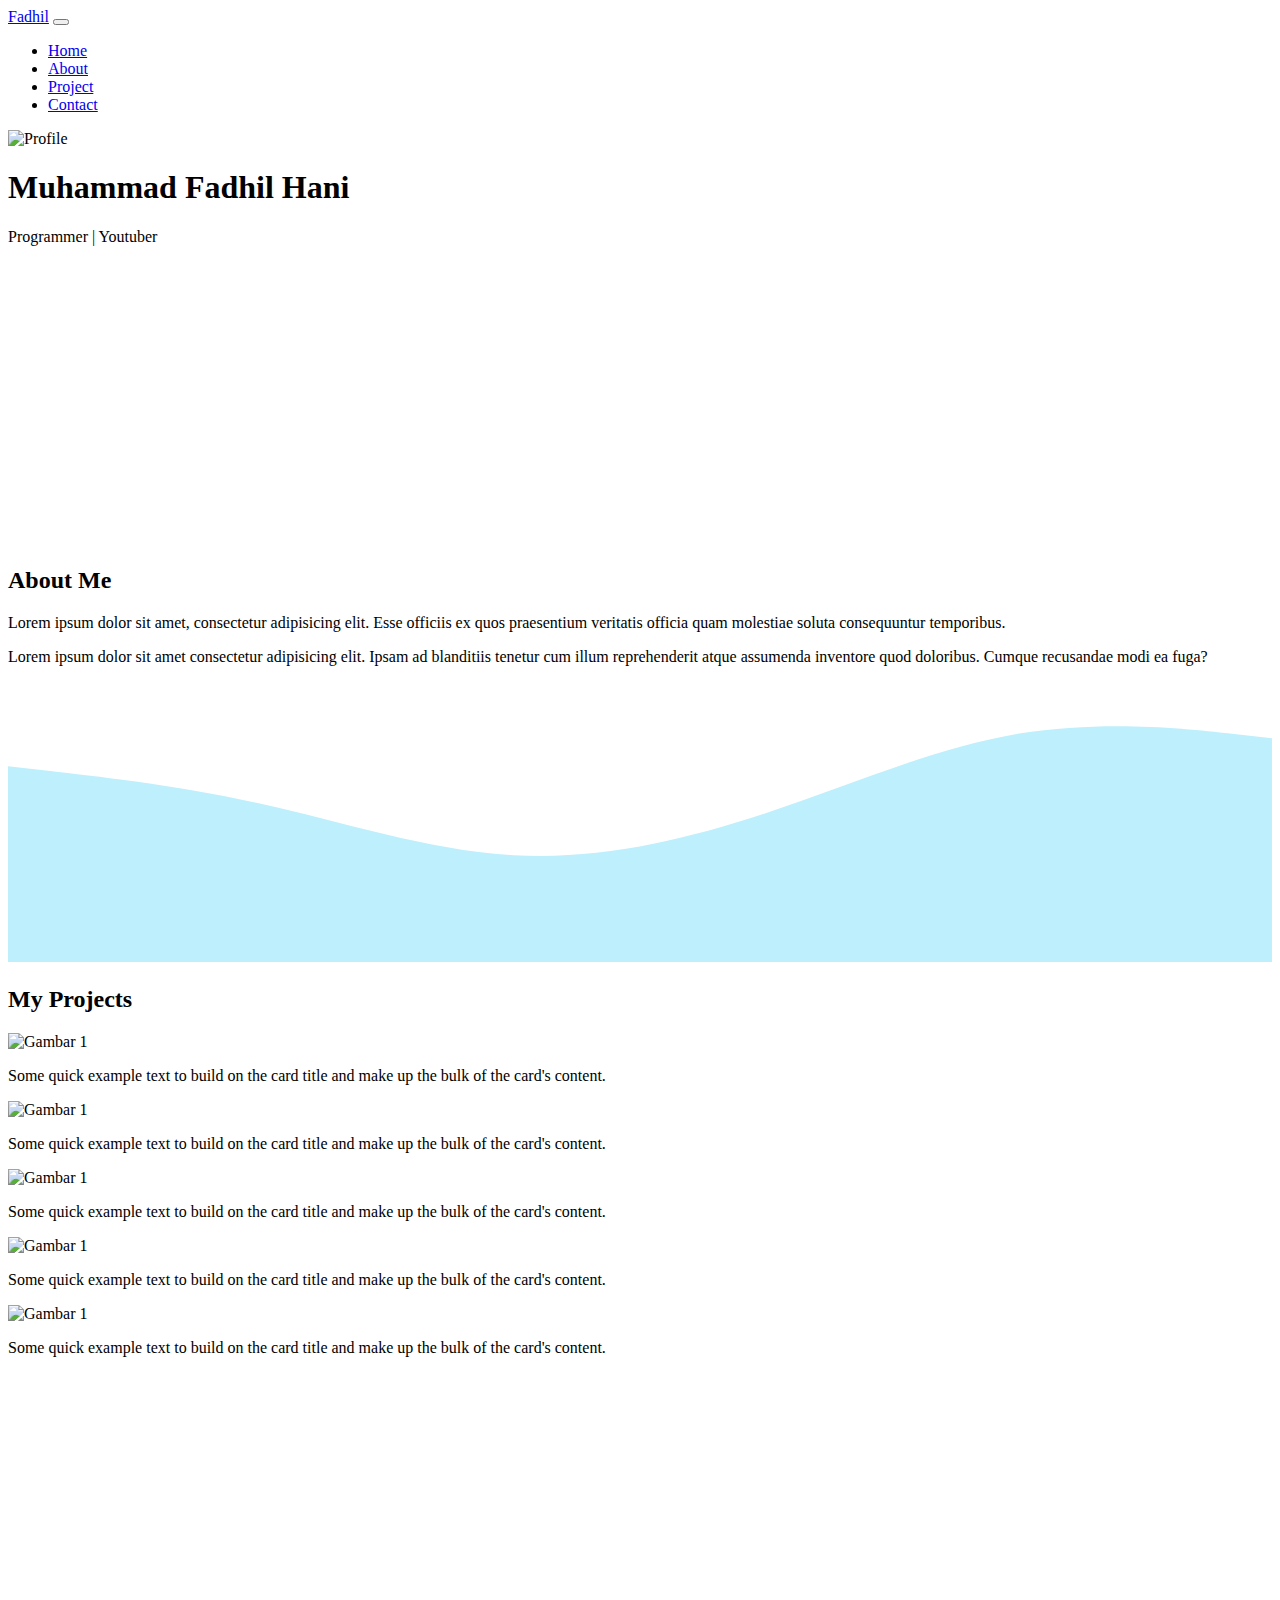
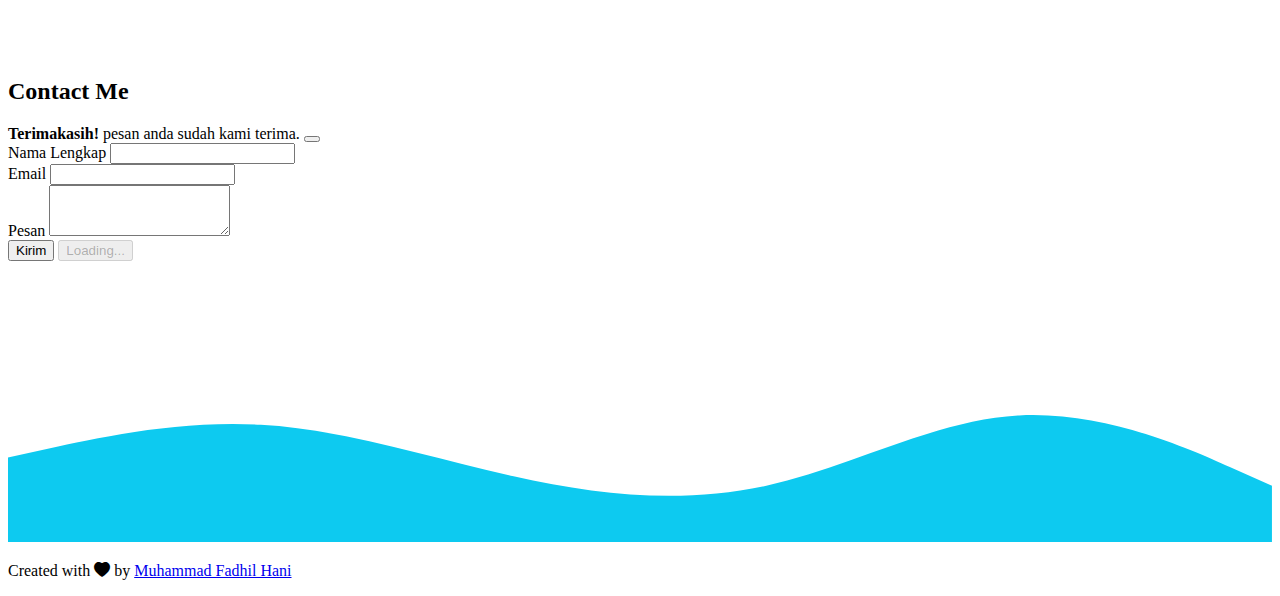
==== index.html @ d8d9f741 "Rename Index.html to index.html" ====
<!DOCTYPE html>
<html lang="en">

<head>
    <meta charset="UTF-8">
    <meta http-equiv="X-UA-Compatible" content="IE=edge">
    <meta name="viewport" content="width=device-width, initial-scale=1.0">
    <!-- Boostrap CSS -->
    <link href="https://cdn.jsdelivr.net/npm/bootstrap@5.0.2/dist/css/bootstrap.min.css" rel="stylesheet"
        integrity="sha384-EVSTQN3/azprG1Anm3QDgpJLIm9Nao0Yz1ztcQTwFspd3yD65VohhpuuCOmLASjC" crossorigin="anonymous">

    <!-- Boostrap Icons -->
    <link rel="stylesheet" href="https://cdn.jsdelivr.net/npm/bootstrap-icons@1.7.2/font/bootstrap-icons.css">

    <!-- My CSS -->
    <link rel="stylesheet" href="style.css">

    <title>My Portfolio | Fadhil</title>


</head>

<body id="home">

    <!-- Navbar -->
    <nav class="navbar navbar-expand-lg navbar-dark bg-info shadow-sm fixed-top">
        <div class="container">
            <a class="navbar-brand" href="#">Fadhil</a>
            <button class="navbar-toggler" type="button" data-bs-toggle="collapse" data-bs-target="#navbarNav"
                aria-controls="navbarNav" aria-expanded="false" aria-label="Toggle navigation">
                <span class="navbar-toggler-icon"></span>
            </button>
            <div class="collapse navbar-collapse" id="navbarNav">
                <ul class="navbar-nav ms-auto">
                    <li class="nav-item">
                        <a class="nav-link active" aria-current="page" href="#home">Home</a>
                    </li>
                    <li class="nav-item">
                        <a class="nav-link" href="#about">About</a>
                    </li>
                    <li class="nav-item">
                        <a class="nav-link" href="#projects">Project</a>
                    </li>
                    <li class="nav-item">
                        <a class="nav-link" href="#contact">Contact</a>
                    </li>

                </ul>
            </div>
        </div>
    </nav>
    <!-- Akhir Navbar -->

    <!-- Jumbotron -->
    <Section class="jumbotron text-center" class="rounded-circle img-thumbnail">
        <img src="img/profile1.png" alt="Profile" width="200" class="rounded-circle img-thumbnail">
        <h1 class="display-4">Muhammad Fadhil Hani</h1>
        <p class="lead">Programmer | Youtuber</p>
        <svg xmlns="http://www.w3.org/2000/svg" viewBox="0 0 1440 320">
            <path fill="#ffffff" fill-opacity="1"
                d="M0,32L48,37.3C96,43,192,53,288,85.3C384,117,480,171,576,170.7C672,171,768,117,864,117.3C960,117,1056,171,1152,181.3C1248,192,1344,160,1392,144L1440,128L1440,320L1392,320C1344,320,1248,320,1152,320C1056,320,960,320,864,320C768,320,672,320,576,320C480,320,384,320,288,320C192,320,96,320,48,320L0,320Z">
            </path>
        </svg>
    </Section>
    <!-- Akhir Jumbotron -->



    <!-- About -->
    <section id="about">
        <div class="container">
            <div class="row text-center mb-3">
                <div class="col">
                    <h2>About Me</h2>
                </div>
            </div>
            <div class="row justify-content-center fs-5 text-center">
                <div class="col-md-4">
                    <p>Lorem ipsum dolor sit amet, consectetur adipisicing elit. Esse officiis ex quos praesentium
                        veritatis officia quam molestiae soluta consequuntur temporibus.</p>
                </div>
                <div class="col-md-4">
                    <p>Lorem ipsum dolor sit amet consectetur adipisicing elit. Ipsam ad blanditiis tenetur cum illum
                        reprehenderit atque assumenda inventore quod doloribus. Cumque recusandae modi ea fuga?</p>
                </div>
            </div>
        </div>
        <svg xmlns="http://www.w3.org/2000/svg" viewBox="0 0 1440 320">
            <path fill="#beeffc" fill-opacity="1"
                d="M0,96L48,101.3C96,107,192,117,288,138.7C384,160,480,192,576,197.3C672,203,768,181,864,149.3C960,117,1056,75,1152,58.7C1248,43,1344,53,1392,58.7L1440,64L1440,320L1392,320C1344,320,1248,320,1152,320C1056,320,960,320,864,320C768,320,672,320,576,320C480,320,384,320,288,320C192,320,96,320,48,320L0,320Z">
            </path>
        </svg>
    </section>
    <!-- Akhir About -->


    <!-- Projects -->
    <section id="projects">
        <div class="container">
            <div class="row text-center mb-3">
                <div class="col">
                    <h2>My Projects</h2>
                </div>
            </div>
            <div class="row justify-content-center">
                <div class="col-md-4 mb-3">
                    <div class="card">
                        <img src="img/man1.jpg" class="card-img-top" alt="Gambar 1">
                        <div class="card-body">
                            <p class="card-text">Some quick example text to build on the card title and make up the bulk
                                of
                                the card's content.</p>
                        </div>
                    </div>
                </div>
                <div class="col-md-4 mb-3">
                    <div class="card">
                        <img src="img/man1.jpg" class="card-img-top" alt="Gambar 1">
                        <div class="card-body">
                            <p class="card-text">Some quick example text to build on the card title and make up the bulk
                                of
                                the card's content.</p>
                        </div>
                    </div>
                </div>
                <div class="col-md-4 mb-3">
                    <div class="card">
                        <img src="img/man1.jpg" class="card-img-top" alt="Gambar 1">
                        <div class="card-body">
                            <p class="card-text">Some quick example text to build on the card title and make up the bulk
                                of
                                the card's content.</p>
                        </div>
                    </div>
                </div>
                <div class="col-md-4 mb-3">
                    <div class="card">
                        <img src="img/man1.jpg" class="card-img-top" alt="Gambar 1">
                        <div class="card-body">
                            <p class="card-text">Some quick example text to build on the card title and make up the bulk
                                of
                                the card's content.</p>
                        </div>
                    </div>
                </div>
                <div class="col-md-4 mb-3">
                    <div class="card">
                        <img src="img/man1.jpg" class="card-img-top" alt="Gambar 1">
                        <div class="card-body">
                            <p class="card-text">Some quick example text to build on the card title and make up the bulk
                                of
                                the card's content.</p>
                        </div>
                    </div>
                </div>
            </div>
        </div>
        <svg xmlns="http://www.w3.org/2000/svg" viewBox="0 0 1440 320">
            <path fill="#ffffff" fill-opacity="1"
                d="M0,160L48,165.3C96,171,192,181,288,160C384,139,480,85,576,96C672,107,768,181,864,202.7C960,224,1056,192,1152,170.7C1248,149,1344,139,1392,133.3L1440,128L1440,320L1392,320C1344,320,1248,320,1152,320C1056,320,960,320,864,320C768,320,672,320,576,320C480,320,384,320,288,320C192,320,96,320,48,320L0,320Z">
            </path>
        </svg>
    </section>
    <!-- Akhir Projects -->

    <!-- Contact -->
    <section id="contact">
        <div class="container">
            <div class="row text-center mb-3">
                <div class="col">
                    <h2>Contact Me</h2>
                </div>
            </div>
            <div>
                <div class="row justify-content-center">
                    <div class="col-md-6">
                        <div class="alert alert-success alert-dismissible fade show d-none my-alert" role="alert">
                            <strong>Terimakasih!</strong> pesan anda sudah kami terima.
                            <button type="button" class="btn-close" data-bs-dismiss="alert" aria-label="Close"></button>
                        </div>
                        <form name="contact-form">
                            <div class="mb-3">
                                <label for="name" class="form-label">Nama Lengkap</label>
                                <input type="text" class="form-control" id="name" aria-describedby="name" name="nama" />
                            </div>
                            <div class="mb-3">
                                <label for="email" class="form-label">Email</label>
                                <input type="email" class="form-control" id="email" aria-describedby="email"
                                    name="email" />
                            </div>
                            <div class="mb-3">
                                <label for="pesan" class="form-label">Pesan</label>
                                <textarea class="form-control" id="pesan" rows="3" name="pesan"></textarea>
                            </div>
                            <button type="submit" class="btn btn-primary btn-kirim">Kirim</button>

                            <button class="btn btn-primary btn-loding d-none" type="button" disabled>
                                <span class="spinner-border spinner-border-sm" role="status" aria-hidden="true"></span>
                                Loading...
                            </button>
                        </form>
                    </div>
                </div>
            </div>
        </div>
        <svg xmlns="http://www.w3.org/2000/svg" viewBox="0 0 1440 320">
            <path fill="#0dcaf0" fill-opacity="1"
                d="M0,224L48,213.3C96,203,192,181,288,186.7C384,192,480,224,576,245.3C672,267,768,277,864,256C960,235,1056,181,1152,176C1248,171,1344,213,1392,234.7L1440,256L1440,320L1392,320C1344,320,1248,320,1152,320C1056,320,960,320,864,320C768,320,672,320,576,320C480,320,384,320,288,320C192,320,96,320,48,320L0,320Z">
            </path>
        </svg>
    </section>
    <!-- Akhir Contact-->


    <!-- Footer -->
    <footer class="bg-info text-white text-center pb-5">
        <p>Created with <i class="bi bi-heart-fill text-danger"></i> by <a
                href="https://www.youtube.com/channel/UCeEKSRXeQ0u4bKDbtV97WuA" class="text-white fw-bold">Muhammad
                Fadhil
                Hani</a> </p>
    </footer>
    <!-- Akhir Footer -->



    <script src="https://cdn.jsdelivr.net/npm/bootstrap@5.0.2/dist/js/bootstrap.bundle.min.js"
        integrity="sha384-MrcW6ZMFYlzcLA8Nl+NtUVF0sA7MsXsP1UyJoMp4YLEuNSfAP+JcXn/tWtIaxVXM" crossorigin="anonymous">
    </script>


    <script>
        const scriptURL =
            'https://script.google.com/macros/s/AKfycby601mEuusL6hWMREVWXSdK_3U3YQ9NaANDFpM9MpLb67gwqKJWa0y7bfb6oQ20pjkqBg/exec'
        const form = document.forms['contact-form']
        const btnKirim = document.querySelector('.btn-kirim');
        const btnLoding = document.querySelector('.btn-loding');
        const myAlert = document.querySelector('.my-alert');


        form.addEventListener('submit', e => {
            e.preventDefault()
            //ketika tombol submit diklik
            //tampilkan tombol Loading, hilangkan tombol kirim
            btnLoding.classList.toggle('d-none');
            btnKirim.classList.toggle('d-none');
            fetch(scriptURL, {
                    method: 'POST',
                    body: new FormData(form)
                })
                .then(response => {
                    //tampilkan tombol Kirim, hilangkan tombol Loding
                    btnLoding.classList.toggle('d-none');
                    btnKirim.classList.toggle('d-none');
                    //tampilkan alert
                    myAlert.classList.toggle('d-none');
                    // reset Formnya
                    form.reset();
                    console.log('Success!', response)
                })
                .catch(error => console.error('Error!', error.message))
        })
    </script>
</body>

</html>
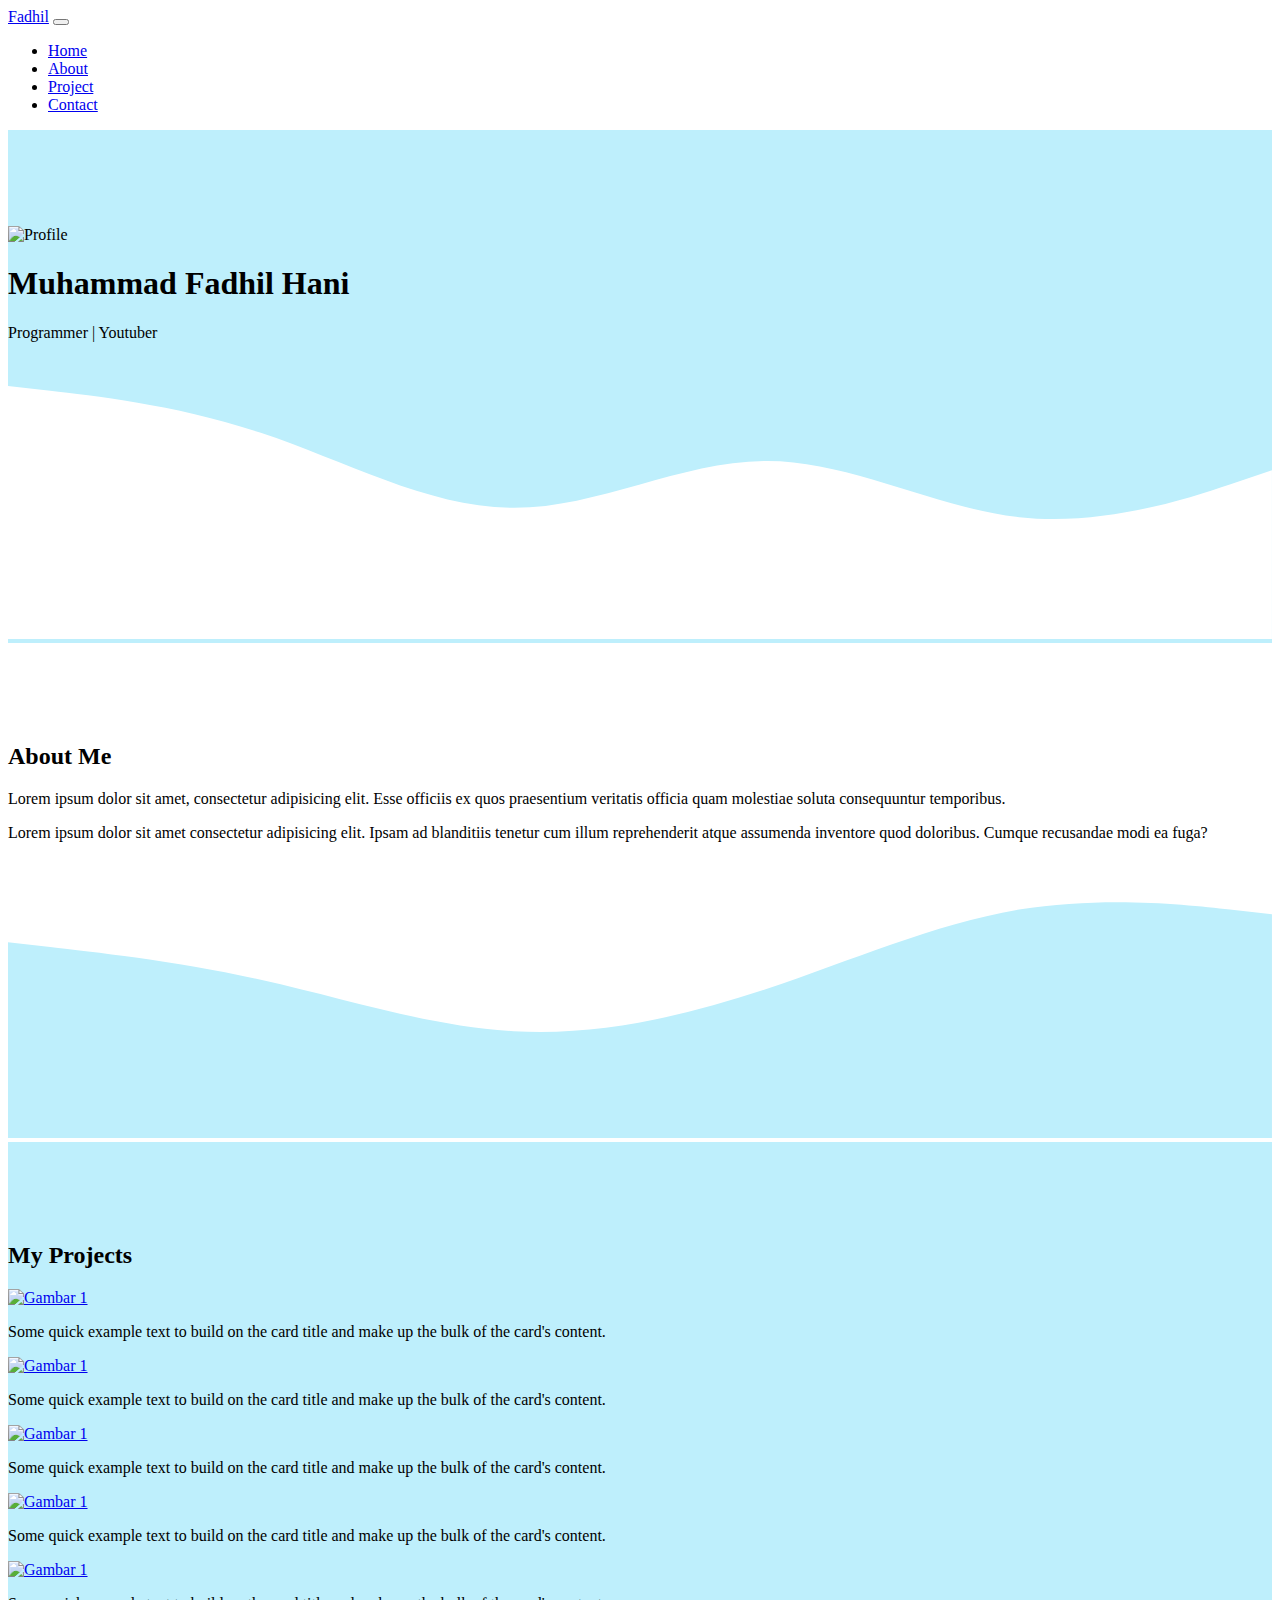
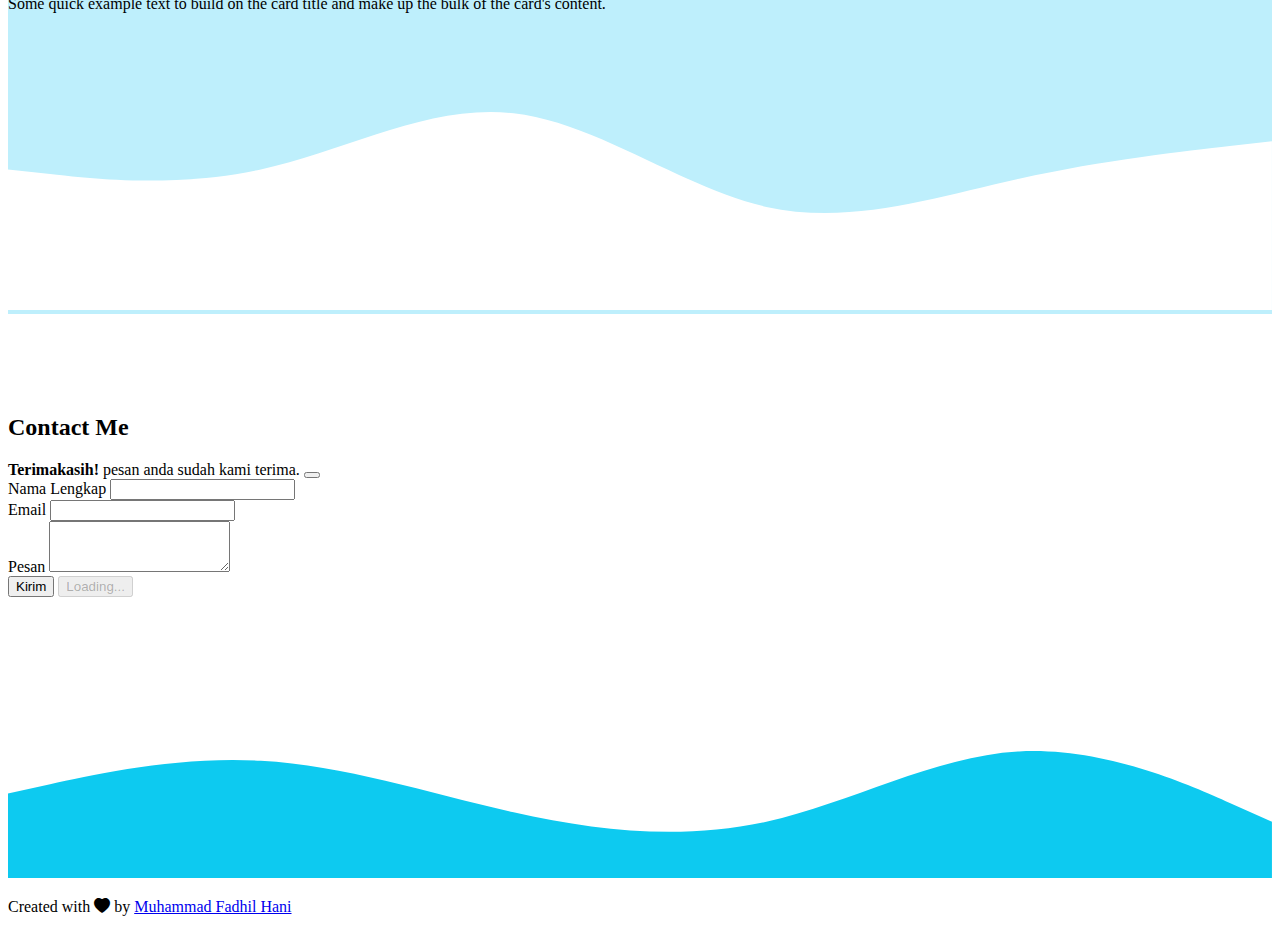
==== commit fdb5a960: "Add files via upload" ====
--- a/index.html
+++ b/index.html
@@ -1,265 +1,268 @@
-<!DOCTYPE html>
-<html lang="en">
-
-<head>
-    <meta charset="UTF-8">
-    <meta http-equiv="X-UA-Compatible" content="IE=edge">
-    <meta name="viewport" content="width=device-width, initial-scale=1.0">
-    <!-- Boostrap CSS -->
-    <link href="https://cdn.jsdelivr.net/npm/bootstrap@5.0.2/dist/css/bootstrap.min.css" rel="stylesheet"
-        integrity="sha384-EVSTQN3/azprG1Anm3QDgpJLIm9Nao0Yz1ztcQTwFspd3yD65VohhpuuCOmLASjC" crossorigin="anonymous">
-
-    <!-- Boostrap Icons -->
-    <link rel="stylesheet" href="https://cdn.jsdelivr.net/npm/bootstrap-icons@1.7.2/font/bootstrap-icons.css">
-
-    <!-- My CSS -->
-    <link rel="stylesheet" href="style.css">
-
-    <title>My Portfolio | Fadhil</title>
-
-
-</head>
-
-<body id="home">
-
-    <!-- Navbar -->
-    <nav class="navbar navbar-expand-lg navbar-dark bg-info shadow-sm fixed-top">
-        <div class="container">
-            <a class="navbar-brand" href="#">Fadhil</a>
-            <button class="navbar-toggler" type="button" data-bs-toggle="collapse" data-bs-target="#navbarNav"
-                aria-controls="navbarNav" aria-expanded="false" aria-label="Toggle navigation">
-                <span class="navbar-toggler-icon"></span>
-            </button>
-            <div class="collapse navbar-collapse" id="navbarNav">
-                <ul class="navbar-nav ms-auto">
-                    <li class="nav-item">
-                        <a class="nav-link active" aria-current="page" href="#home">Home</a>
-                    </li>
-                    <li class="nav-item">
-                        <a class="nav-link" href="#about">About</a>
-                    </li>
-                    <li class="nav-item">
-                        <a class="nav-link" href="#projects">Project</a>
-                    </li>
-                    <li class="nav-item">
-                        <a class="nav-link" href="#contact">Contact</a>
-                    </li>
-
-                </ul>
-            </div>
-        </div>
-    </nav>
-    <!-- Akhir Navbar -->
-
-    <!-- Jumbotron -->
-    <Section class="jumbotron text-center" class="rounded-circle img-thumbnail">
-        <img src="img/profile1.png" alt="Profile" width="200" class="rounded-circle img-thumbnail">
-        <h1 class="display-4">Muhammad Fadhil Hani</h1>
-        <p class="lead">Programmer | Youtuber</p>
-        <svg xmlns="http://www.w3.org/2000/svg" viewBox="0 0 1440 320">
-            <path fill="#ffffff" fill-opacity="1"
-                d="M0,32L48,37.3C96,43,192,53,288,85.3C384,117,480,171,576,170.7C672,171,768,117,864,117.3C960,117,1056,171,1152,181.3C1248,192,1344,160,1392,144L1440,128L1440,320L1392,320C1344,320,1248,320,1152,320C1056,320,960,320,864,320C768,320,672,320,576,320C480,320,384,320,288,320C192,320,96,320,48,320L0,320Z">
-            </path>
-        </svg>
-    </Section>
-    <!-- Akhir Jumbotron -->
-
-
-
-    <!-- About -->
-    <section id="about">
-        <div class="container">
-            <div class="row text-center mb-3">
-                <div class="col">
-                    <h2>About Me</h2>
-                </div>
-            </div>
-            <div class="row justify-content-center fs-5 text-center">
-                <div class="col-md-4">
-                    <p>Lorem ipsum dolor sit amet, consectetur adipisicing elit. Esse officiis ex quos praesentium
-                        veritatis officia quam molestiae soluta consequuntur temporibus.</p>
-                </div>
-                <div class="col-md-4">
-                    <p>Lorem ipsum dolor sit amet consectetur adipisicing elit. Ipsam ad blanditiis tenetur cum illum
-                        reprehenderit atque assumenda inventore quod doloribus. Cumque recusandae modi ea fuga?</p>
-                </div>
-            </div>
-        </div>
-        <svg xmlns="http://www.w3.org/2000/svg" viewBox="0 0 1440 320">
-            <path fill="#beeffc" fill-opacity="1"
-                d="M0,96L48,101.3C96,107,192,117,288,138.7C384,160,480,192,576,197.3C672,203,768,181,864,149.3C960,117,1056,75,1152,58.7C1248,43,1344,53,1392,58.7L1440,64L1440,320L1392,320C1344,320,1248,320,1152,320C1056,320,960,320,864,320C768,320,672,320,576,320C480,320,384,320,288,320C192,320,96,320,48,320L0,320Z">
-            </path>
-        </svg>
-    </section>
-    <!-- Akhir About -->
-
-
-    <!-- Projects -->
-    <section id="projects">
-        <div class="container">
-            <div class="row text-center mb-3">
-                <div class="col">
-                    <h2>My Projects</h2>
-                </div>
-            </div>
-            <div class="row justify-content-center">
-                <div class="col-md-4 mb-3">
-                    <div class="card">
-                        <img src="img/man1.jpg" class="card-img-top" alt="Gambar 1">
-                        <div class="card-body">
-                            <p class="card-text">Some quick example text to build on the card title and make up the bulk
-                                of
-                                the card's content.</p>
-                        </div>
-                    </div>
-                </div>
-                <div class="col-md-4 mb-3">
-                    <div class="card">
-                        <img src="img/man1.jpg" class="card-img-top" alt="Gambar 1">
-                        <div class="card-body">
-                            <p class="card-text">Some quick example text to build on the card title and make up the bulk
-                                of
-                                the card's content.</p>
-                        </div>
-                    </div>
-                </div>
-                <div class="col-md-4 mb-3">
-                    <div class="card">
-                        <img src="img/man1.jpg" class="card-img-top" alt="Gambar 1">
-                        <div class="card-body">
-                            <p class="card-text">Some quick example text to build on the card title and make up the bulk
-                                of
-                                the card's content.</p>
-                        </div>
-                    </div>
-                </div>
-                <div class="col-md-4 mb-3">
-                    <div class="card">
-                        <img src="img/man1.jpg" class="card-img-top" alt="Gambar 1">
-                        <div class="card-body">
-                            <p class="card-text">Some quick example text to build on the card title and make up the bulk
-                                of
-                                the card's content.</p>
-                        </div>
-                    </div>
-                </div>
-                <div class="col-md-4 mb-3">
-                    <div class="card">
-                        <img src="img/man1.jpg" class="card-img-top" alt="Gambar 1">
-                        <div class="card-body">
-                            <p class="card-text">Some quick example text to build on the card title and make up the bulk
-                                of
-                                the card's content.</p>
-                        </div>
-                    </div>
-                </div>
-            </div>
-        </div>
-        <svg xmlns="http://www.w3.org/2000/svg" viewBox="0 0 1440 320">
-            <path fill="#ffffff" fill-opacity="1"
-                d="M0,160L48,165.3C96,171,192,181,288,160C384,139,480,85,576,96C672,107,768,181,864,202.7C960,224,1056,192,1152,170.7C1248,149,1344,139,1392,133.3L1440,128L1440,320L1392,320C1344,320,1248,320,1152,320C1056,320,960,320,864,320C768,320,672,320,576,320C480,320,384,320,288,320C192,320,96,320,48,320L0,320Z">
-            </path>
-        </svg>
-    </section>
-    <!-- Akhir Projects -->
-
-    <!-- Contact -->
-    <section id="contact">
-        <div class="container">
-            <div class="row text-center mb-3">
-                <div class="col">
-                    <h2>Contact Me</h2>
-                </div>
-            </div>
-            <div>
-                <div class="row justify-content-center">
-                    <div class="col-md-6">
-                        <div class="alert alert-success alert-dismissible fade show d-none my-alert" role="alert">
-                            <strong>Terimakasih!</strong> pesan anda sudah kami terima.
-                            <button type="button" class="btn-close" data-bs-dismiss="alert" aria-label="Close"></button>
-                        </div>
-                        <form name="contact-form">
-                            <div class="mb-3">
-                                <label for="name" class="form-label">Nama Lengkap</label>
-                                <input type="text" class="form-control" id="name" aria-describedby="name" name="nama" />
-                            </div>
-                            <div class="mb-3">
-                                <label for="email" class="form-label">Email</label>
-                                <input type="email" class="form-control" id="email" aria-describedby="email"
-                                    name="email" />
-                            </div>
-                            <div class="mb-3">
-                                <label for="pesan" class="form-label">Pesan</label>
-                                <textarea class="form-control" id="pesan" rows="3" name="pesan"></textarea>
-                            </div>
-                            <button type="submit" class="btn btn-primary btn-kirim">Kirim</button>
-
-                            <button class="btn btn-primary btn-loding d-none" type="button" disabled>
-                                <span class="spinner-border spinner-border-sm" role="status" aria-hidden="true"></span>
-                                Loading...
-                            </button>
-                        </form>
-                    </div>
-                </div>
-            </div>
-        </div>
-        <svg xmlns="http://www.w3.org/2000/svg" viewBox="0 0 1440 320">
-            <path fill="#0dcaf0" fill-opacity="1"
-                d="M0,224L48,213.3C96,203,192,181,288,186.7C384,192,480,224,576,245.3C672,267,768,277,864,256C960,235,1056,181,1152,176C1248,171,1344,213,1392,234.7L1440,256L1440,320L1392,320C1344,320,1248,320,1152,320C1056,320,960,320,864,320C768,320,672,320,576,320C480,320,384,320,288,320C192,320,96,320,48,320L0,320Z">
-            </path>
-        </svg>
-    </section>
-    <!-- Akhir Contact-->
-
-
-    <!-- Footer -->
-    <footer class="bg-info text-white text-center pb-5">
-        <p>Created with <i class="bi bi-heart-fill text-danger"></i> by <a
-                href="https://www.youtube.com/channel/UCeEKSRXeQ0u4bKDbtV97WuA" class="text-white fw-bold">Muhammad
-                Fadhil
-                Hani</a> </p>
-    </footer>
-    <!-- Akhir Footer -->
-
-
-
-    <script src="https://cdn.jsdelivr.net/npm/bootstrap@5.0.2/dist/js/bootstrap.bundle.min.js"
-        integrity="sha384-MrcW6ZMFYlzcLA8Nl+NtUVF0sA7MsXsP1UyJoMp4YLEuNSfAP+JcXn/tWtIaxVXM" crossorigin="anonymous">
-    </script>
-
-
-    <script>
-        const scriptURL =
-            'https://script.google.com/macros/s/AKfycby601mEuusL6hWMREVWXSdK_3U3YQ9NaANDFpM9MpLb67gwqKJWa0y7bfb6oQ20pjkqBg/exec'
-        const form = document.forms['contact-form']
-        const btnKirim = document.querySelector('.btn-kirim');
-        const btnLoding = document.querySelector('.btn-loding');
-        const myAlert = document.querySelector('.my-alert');
-
-
-        form.addEventListener('submit', e => {
-            e.preventDefault()
-            //ketika tombol submit diklik
-            //tampilkan tombol Loading, hilangkan tombol kirim
-            btnLoding.classList.toggle('d-none');
-            btnKirim.classList.toggle('d-none');
-            fetch(scriptURL, {
-                    method: 'POST',
-                    body: new FormData(form)
-                })
-                .then(response => {
-                    //tampilkan tombol Kirim, hilangkan tombol Loding
-                    btnLoding.classList.toggle('d-none');
-                    btnKirim.classList.toggle('d-none');
-                    //tampilkan alert
-                    myAlert.classList.toggle('d-none');
-                    // reset Formnya
-                    form.reset();
-                    console.log('Success!', response)
-                })
-                .catch(error => console.error('Error!', error.message))
-        })
-    </script>
-</body>
-
-</html>
+<!DOCTYPE html>
+<html lang="en">
+
+<head>
+    <meta charset="UTF-8">
+    <meta http-equiv="X-UA-Compatible" content="IE=edge">
+    <meta name="viewport" content="width=device-width, initial-scale=1.0">
+    <!-- Boostrap CSS -->
+    <link href="https://cdn.jsdelivr.net/npm/bootstrap@5.0.2/dist/css/bootstrap.min.css" rel="stylesheet"
+        integrity="sha384-EVSTQN3/azprG1Anm3QDgpJLIm9Nao0Yz1ztcQTwFspd3yD65VohhpuuCOmLASjC" crossorigin="anonymous">
+
+    <!-- Boostrap Icons -->
+    <link rel="stylesheet" href="https://cdn.jsdelivr.net/npm/bootstrap-icons@1.7.2/font/bootstrap-icons.css">
+
+    <!-- My CSS -->
+    <link rel="stylesheet" href="style.css">
+
+    <title>My Portfolio | Fadhil</title>
+
+
+</head>
+
+<body id="home">
+
+    <!-- Navbar -->
+    <nav class="navbar navbar-expand-lg navbar-dark bg-info shadow-sm fixed-top">
+        <div class="container">
+            <a class="navbar-brand" href="#">Fadhil</a>
+            <button class="navbar-toggler" type="button" data-bs-toggle="collapse" data-bs-target="#navbarNav"
+                aria-controls="navbarNav" aria-expanded="false" aria-label="Toggle navigation">
+                <span class="navbar-toggler-icon"></span>
+            </button>
+            <div class="collapse navbar-collapse" id="navbarNav">
+                <ul class="navbar-nav ms-auto">
+                    <li class="nav-item">
+                        <a class="nav-link active" aria-current="page" href="#home">Home</a>
+                    </li>
+                    <li class="nav-item">
+                        <a class="nav-link" href="#about">About</a>
+                    </li>
+                    <li class="nav-item">
+                        <a class="nav-link" href="#projects">Project</a>
+                    </li>
+                    <li class="nav-item">
+                        <a class="nav-link" href="#contact">Contact</a>
+                    </li>
+
+                </ul>
+            </div>
+        </div>
+    </nav>
+    <!-- Akhir Navbar -->
+
+    <!-- Jumbotron -->
+    <Section class="jumbotron text-center" class="rounded-circle img-thumbnail">
+        <img src="img/profile1.png" alt="Profile" width="200" class="rounded-circle img-thumbnail">
+        <h1 class="display-4">Muhammad Fadhil Hani</h1>
+        <p class="lead">Programmer | Youtuber</p>
+        <svg xmlns="http://www.w3.org/2000/svg" viewBox="0 0 1440 320">
+            <path fill="#ffffff" fill-opacity="1"
+                d="M0,32L48,37.3C96,43,192,53,288,85.3C384,117,480,171,576,170.7C672,171,768,117,864,117.3C960,117,1056,171,1152,181.3C1248,192,1344,160,1392,144L1440,128L1440,320L1392,320C1344,320,1248,320,1152,320C1056,320,960,320,864,320C768,320,672,320,576,320C480,320,384,320,288,320C192,320,96,320,48,320L0,320Z">
+            </path>
+        </svg>
+    </Section>
+    <!-- Akhir Jumbotron -->
+
+
+
+    <!-- About -->
+    <section id="about">
+        <div class="container">
+            <div class="row text-center mb-3">
+                <div class="col">
+                    <h2>About Me</h2>
+                </div>
+            </div>
+            <div class="row justify-content-center fs-5 text-center">
+                <div class="col-md-4">
+                    <p>Lorem ipsum dolor sit amet, consectetur adipisicing elit. Esse officiis ex quos praesentium
+                        veritatis officia quam molestiae soluta consequuntur temporibus.</p>
+                </div>
+                <div class="col-md-4">
+                    <p>Lorem ipsum dolor sit amet consectetur adipisicing elit. Ipsam ad blanditiis tenetur cum illum
+                        reprehenderit atque assumenda inventore quod doloribus. Cumque recusandae modi ea fuga?</p>
+                </div>
+            </div>
+        </div>
+        <svg xmlns="http://www.w3.org/2000/svg" viewBox="0 0 1440 320">
+            <path fill="#beeffc" fill-opacity="1"
+                d="M0,96L48,101.3C96,107,192,117,288,138.7C384,160,480,192,576,197.3C672,203,768,181,864,149.3C960,117,1056,75,1152,58.7C1248,43,1344,53,1392,58.7L1440,64L1440,320L1392,320C1344,320,1248,320,1152,320C1056,320,960,320,864,320C768,320,672,320,576,320C480,320,384,320,288,320C192,320,96,320,48,320L0,320Z">
+            </path>
+        </svg>
+    </section>
+    <!-- Akhir About -->
+
+
+    <!-- Projects -->
+    <section id="projects">
+        <div class="container">
+            <div class="row text-center mb-3">
+                <div class="col">
+                    <h2>My Projects</h2>
+                </div>
+            </div>
+            <div class="row justify-content-center">
+                <div class="col-md-4 mb-3">
+                    <div class="card">
+                        <a href="https://mfadhilhani.github.io/Portofolio/"><img src="img/My Portfolio.png"
+                                class="card-img-top" alt="Gambar 1" height="200px"></a>
+                        <div class="card-body">
+                            <p class="card-text">Some quick example text to build on the card title and make up the bulk
+                                of
+                                the card's content.</p>
+                        </div>
+                    </div>
+                </div>
+                <div class="col-md-4 mb-3">
+                    <div class="card">
+                        <a href="https://mfadhilhani.github.io/Selamat/"><img src="img/Selamat.png" class="card-img-top"
+                                alt="Gambar 1" height="200px"></a>
+                        <div class="card-body">
+                            <p class="card-text">Some quick example text to build on the card title and make up the bulk
+                                of
+                                the card's content.</p>
+                        </div>
+                    </div>
+                </div>
+                <div class="col-md-4 mb-3">
+                    <div class="card">
+                        <a href="https://mfadhilhani.github.io/Weblanding/"> <img src="img/Weblanding.png"
+                                class="card-img-top" alt="Gambar 1" height="200px"></a>
+                        <div class="card-body">
+                            <p class="card-text">Some quick example text to build on the card title and make up the bulk
+                                of
+                                the card's content.</p>
+                        </div>
+                    </div>
+                </div>
+                <div class="col-md-4 mb-3">
+                    <div class="card">
+                        <a href="coming soon.html"><img src="img/man1.jpg" class="card-img-top" alt="Gambar 1"></a>
+                        <div class="card-body">
+                            <p class="card-text">Some quick example text to build on the card title and make up the bulk
+                                of
+                                the card's content.</p>
+                        </div>
+                    </div>
+                </div>
+                <div class="col-md-4 mb-3">
+                    <div class="card">
+                        <a href="coming soon.html"><img src="img/man1.jpg" class="card-img-top" alt="Gambar 1"></a>
+                        <div class="card-body">
+                            <p class="card-text">Some quick example text to build on the card title and make up the bulk
+                                of
+                                the card's content.</p>
+                        </div>
+                    </div>
+                </div>
+            </div>
+        </div>
+        <svg xmlns="http://www.w3.org/2000/svg" viewBox="0 0 1440 320">
+            <path fill="#ffffff" fill-opacity="1"
+                d="M0,160L48,165.3C96,171,192,181,288,160C384,139,480,85,576,96C672,107,768,181,864,202.7C960,224,1056,192,1152,170.7C1248,149,1344,139,1392,133.3L1440,128L1440,320L1392,320C1344,320,1248,320,1152,320C1056,320,960,320,864,320C768,320,672,320,576,320C480,320,384,320,288,320C192,320,96,320,48,320L0,320Z">
+            </path>
+        </svg>
+    </section>
+    <!-- Akhir Projects -->
+
+    <!-- Contact -->
+    <section id="contact">
+        <div class="container">
+            <div class="row text-center mb-3">
+                <div class="col">
+                    <h2>Contact Me</h2>
+                </div>
+            </div>
+            <div>
+                <div class="row justify-content-center">
+                    <div class="col-md-6">
+                        <div class="alert alert-success alert-dismissible fade show d-none my-alert" role="alert">
+                            <strong>Terimakasih!</strong> pesan anda sudah kami terima.
+                            <button type="button" class="btn-close" data-bs-dismiss="alert" aria-label="Close"></button>
+                        </div>
+                        <form name="contact-form">
+                            <div class="mb-3">
+                                <label for="name" class="form-label">Nama Lengkap</label>
+                                <input type="text" class="form-control" id="name" aria-describedby="name" name="nama" />
+                            </div>
+                            <div class="mb-3">
+                                <label for="email" class="form-label">Email</label>
+                                <input type="email" class="form-control" id="email" aria-describedby="email"
+                                    name="email" />
+                            </div>
+                            <div class="mb-3">
+                                <label for="pesan" class="form-label">Pesan</label>
+                                <textarea class="form-control" id="pesan" rows="3" name="pesan"></textarea>
+                            </div>
+                            <button type="submit" class="btn btn-primary btn-kirim">Kirim</button>
+
+                            <button class="btn btn-primary btn-loding d-none" type="button" disabled>
+                                <span class="spinner-border spinner-border-sm" role="status" aria-hidden="true"></span>
+                                Loading...
+                            </button>
+                        </form>
+                    </div>
+                </div>
+            </div>
+        </div>
+        <svg xmlns="http://www.w3.org/2000/svg" viewBox="0 0 1440 320">
+            <path fill="#0dcaf0" fill-opacity="1"
+                d="M0,224L48,213.3C96,203,192,181,288,186.7C384,192,480,224,576,245.3C672,267,768,277,864,256C960,235,1056,181,1152,176C1248,171,1344,213,1392,234.7L1440,256L1440,320L1392,320C1344,320,1248,320,1152,320C1056,320,960,320,864,320C768,320,672,320,576,320C480,320,384,320,288,320C192,320,96,320,48,320L0,320Z">
+            </path>
+        </svg>
+    </section>
+    <!-- Akhir Contact-->
+
+
+    <!-- Footer -->
+    <footer class="bg-info text-white text-center pb-5">
+        <p>Created with <i class="bi bi-heart-fill text-danger"></i> by <a
+                href="https://www.youtube.com/channel/UCeEKSRXeQ0u4bKDbtV97WuA" class="text-white fw-bold">Muhammad
+                Fadhil
+                Hani</a> </p>
+    </footer>
+    <!-- Akhir Footer -->
+
+
+
+    <script src="https://cdn.jsdelivr.net/npm/bootstrap@5.0.2/dist/js/bootstrap.bundle.min.js"
+        integrity="sha384-MrcW6ZMFYlzcLA8Nl+NtUVF0sA7MsXsP1UyJoMp4YLEuNSfAP+JcXn/tWtIaxVXM" crossorigin="anonymous">
+    </script>
+
+
+    <script>
+        const scriptURL =
+            'https://script.google.com/macros/s/AKfycby601mEuusL6hWMREVWXSdK_3U3YQ9NaANDFpM9MpLb67gwqKJWa0y7bfb6oQ20pjkqBg/exec'
+        const form = document.forms['contact-form']
+        const btnKirim = document.querySelector('.btn-kirim');
+        const btnLoding = document.querySelector('.btn-loding');
+        const myAlert = document.querySelector('.my-alert');
+
+
+        form.addEventListener('submit', e => {
+            e.preventDefault()
+            //ketika tombol submit diklik
+            //tampilkan tombol Loading, hilangkan tombol kirim
+            btnLoding.classList.toggle('d-none');
+            btnKirim.classList.toggle('d-none');
+            fetch(scriptURL, {
+                    method: 'POST',
+                    body: new FormData(form)
+                })
+                .then(response => {
+                    //tampilkan tombol Kirim, hilangkan tombol Loding
+                    btnLoding.classList.toggle('d-none');
+                    btnKirim.classList.toggle('d-none');
+                    //tampilkan alert
+                    myAlert.classList.toggle('d-none');
+                    // reset Formnya
+                    form.reset();
+                    console.log('Success!', response)
+                })
+                .catch(error => console.error('Error!', error.message))
+        })
+    </script>
+</body>
+
+</html>--- a/style.css
+++ b/style.css
@@ -0,0 +1,12 @@
+.jumbotron {
+  padding-top: 6rem;
+  background-color: #beeffc;
+}
+
+#projects {
+  background-color: #beeffc;
+}
+
+section {
+  padding-top: 5rem;
+}
